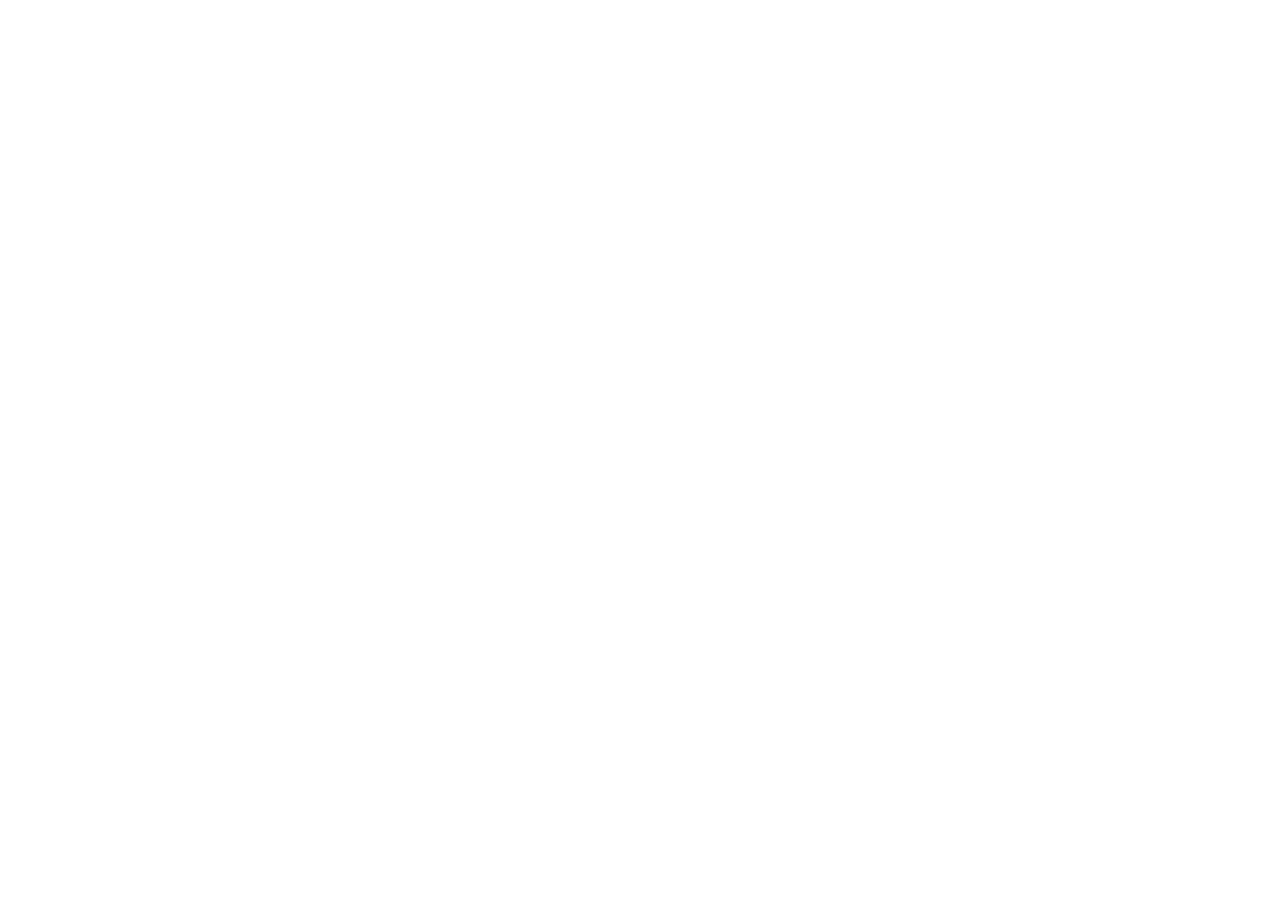
==== YouTube/Oasis/index.html @ a775a5dc "More stuff" ====
<!DOCTYPE html>
<html>
  <head>
    <link rel="stylesheet" href="styles.css">
    <link href="https://fonts.googleapis.com/css?family=Dosis|Nunito|Yanone+Kaffeesatz" rel="stylesheet"/>
  </head>
  <body onload="myFunction()">
    <div id="area"></div>
    <script src="script.js" type="text/javascript"></script>
  </body>
</html>
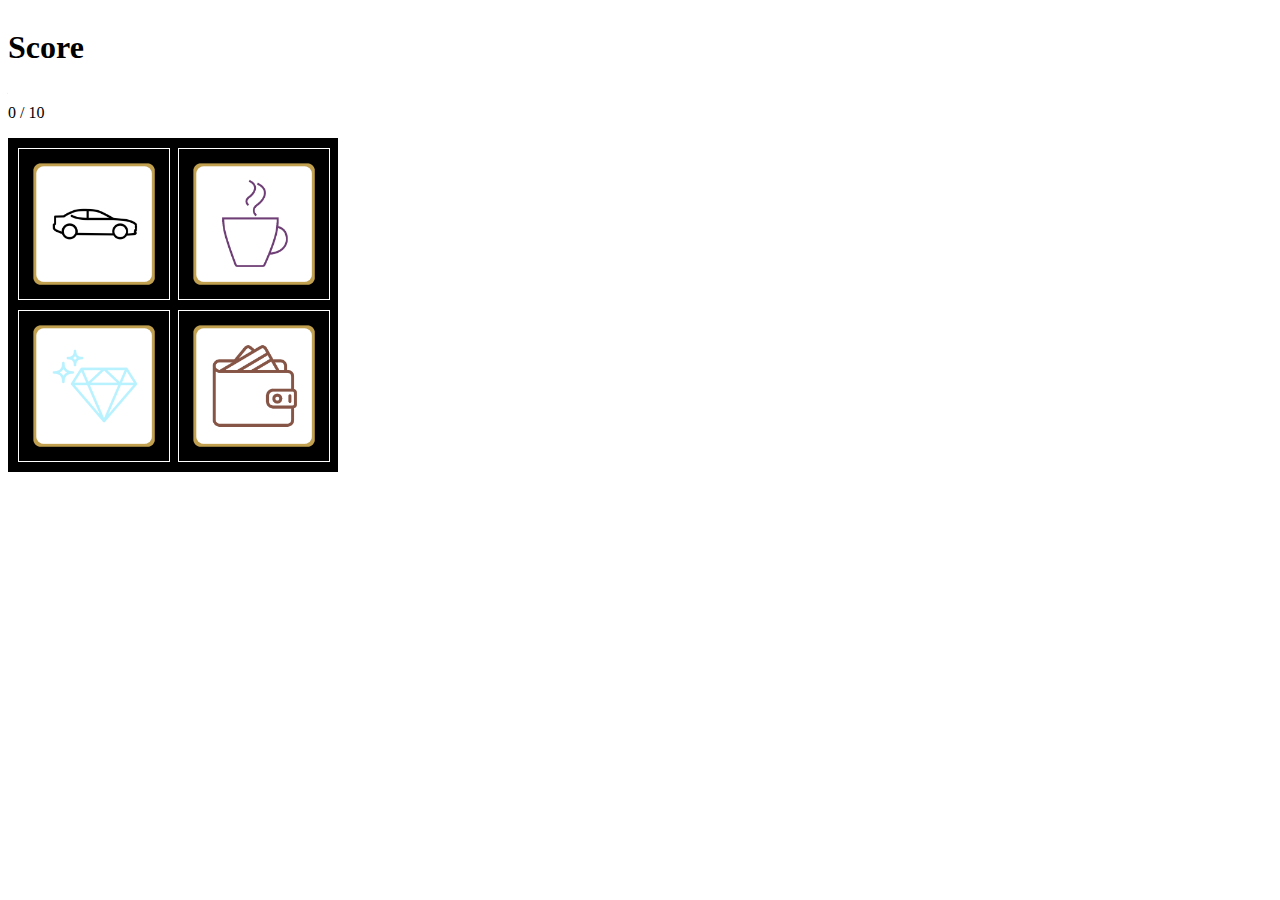
==== commit 2ee5026f: "Finished Oasis Demo" ====
--- a/YouTube/Oasis/index.html
+++ b/YouTube/Oasis/index.html
@@ -1,11 +1,155 @@
 <!DOCTYPE html>
 <html>
   <head>
-    <link rel="stylesheet" href="styles.css">
     <link href="https://fonts.googleapis.com/css?family=Dosis|Nunito|Yanone+Kaffeesatz" rel="stylesheet"/>
   </head>
-  <body onload="myFunction()">
-    <div id="area"></div>
-    <script src="script.js" type="text/javascript"></script>
+  <body onload="loadArea()">
+    <div id="scoreBoard">
+      <h1>Score</h1>
+      <p><span id="score"></span> / <span id="goal"></span></p>
+      <div id="game-over">
+        <h1>You Win!</h1>
+        <h3>Refresh The Page to Play Again!</h3>
+      </div>
+    </div>
+    <div id="gameBoard"></div>
+    <script>
+      const BLOCKS = 4;
+      const GOAL = 10;
+      const BOARD = 'gameBoard';
+      const icons = ['carben.png', 'coffeeben.png', 'diamondben.png', 'walletben.png'];
+      let score = 0;
+      let randomValue = getRandomArbitrary(1, BLOCKS);
+      console.log(randomValue)
+
+      function loadArea() {
+        document.getElementById('score').textContent = score;
+        document.getElementById('goal').textContent = GOAL;
+        drawBlocks(BOARD);
+      }
+      function drawBlocks(parentId) {
+        const parent = document.getElementById(parentId);
+
+        for(let i = 0; i < BLOCKS; i++) {
+          var block = document.createElement("div");
+          block.className = 'block';
+          block.value = i + 1;
+          block.style.backgroundImage = `url(./${icons[i]})`;
+          block.addEventListener('click', selectBlock);
+
+          parent.appendChild(block);
+        }
+      }
+      function selectBlock(e) {
+        var targetValue = e.target.value;
+
+        if(targetValue === randomValue) {
+          score++;
+          e.target.classList.add('reveal-yes');
+          var message = document.createElement("p");
+          message.className ='message';
+          var textnode = document.createTextNode('CONGRATS!'); 
+          message.appendChild(textnode); 
+          var image = document.createElement("img");
+          image.src ='./star.png';
+          image.className = 'image';
+          e.target.appendChild(message);
+          e.target.appendChild(image); 
+          setTimeout(() => {
+            e.target.classList.remove('reveal-yes');
+            setTimeout(() => {
+              resetGameBoard(BOARD);
+            }, 1000);
+          }, 3000);
+        } else { 
+          score = 0; 
+          e.target.classList.add('reveal-no');
+          var message = document.createElement("p");
+          message.className ='message';
+          var textnode = document.createTextNode('TRY AGAIN!'); 
+          message.appendChild(textnode); 
+          e.target.appendChild(message);
+          setTimeout(() => {
+            e.target.classList.remove('reveal-no');
+            setTimeout(() => {
+              resetGameBoard(BOARD);
+            }, 1000);
+          }, 3000);
+        }
+
+        document.getElementById('score').textContent = score;
+
+        if(score === GOAL) {
+          document.getElementById('game-over').style.display = 'block';
+        }
+      }
+      function getRandomArbitrary(min, max) {
+        return Math.floor((Math.random() * max) + min);
+      }
+      function resetGameBoard(parentId) {
+        const parentNode = document.getElementById(parentId);
+        while (parentNode.firstChild) {
+          parentNode.removeChild(parentNode.lastChild);
+        }
+        randomValue = getRandomArbitrary(1, BLOCKS);
+        console.log(randomValue)
+        drawBlocks(parentId);
+      }
+    </script>
+    <style>
+      #gameBoard {
+        display: grid;
+        grid-template-columns: repeat(2, 150px);
+        grid-template-rows: repeat(auto, 150px);
+        background-color: #000;
+        column-gap: 10px;
+        row-gap: 10px;
+        padding: 10px;
+        width: min-content;
+      }
+      #scoreBoard {
+        display: inline-flex;
+        flex-direction: column;
+        align-content: flex-start;
+      }
+      .block {
+        width: 150px;
+        height: 150px;
+        background-size: cover;
+        border: 1px solid #fff;
+        transition: transform 1.5s, background-color 1.8s, box-shadow 1.8s;
+        text-align: center;
+      }
+      .reveal-yes {
+        transform: rotateY(180deg);
+        background-color: #0f0;
+        box-shadow: 0 0 8px #0f0;
+      }
+      .reveal-no {
+        transform: rotateY(180deg);
+        background-color: #f00;
+        box-shadow: 0 0 8px #f00;
+      }
+      .message {
+        transform: rotateY(180deg);
+        font-family: 'Nunito', sans-serif;
+        font-weight: bold;
+        opacity: 0;
+        animation: opacity 4s;
+      }
+      .image {
+        width: 50px;
+        height: 50px;
+        opacity: 0;
+        animation: opacity 4s;
+      }
+      @keyframes opacity {
+        50% { opacity: 0.25; }
+        75% { opacity: 1; }
+      }
+      #game-over {
+        display: none;
+      }
+    </style>
   </body>
 </html>